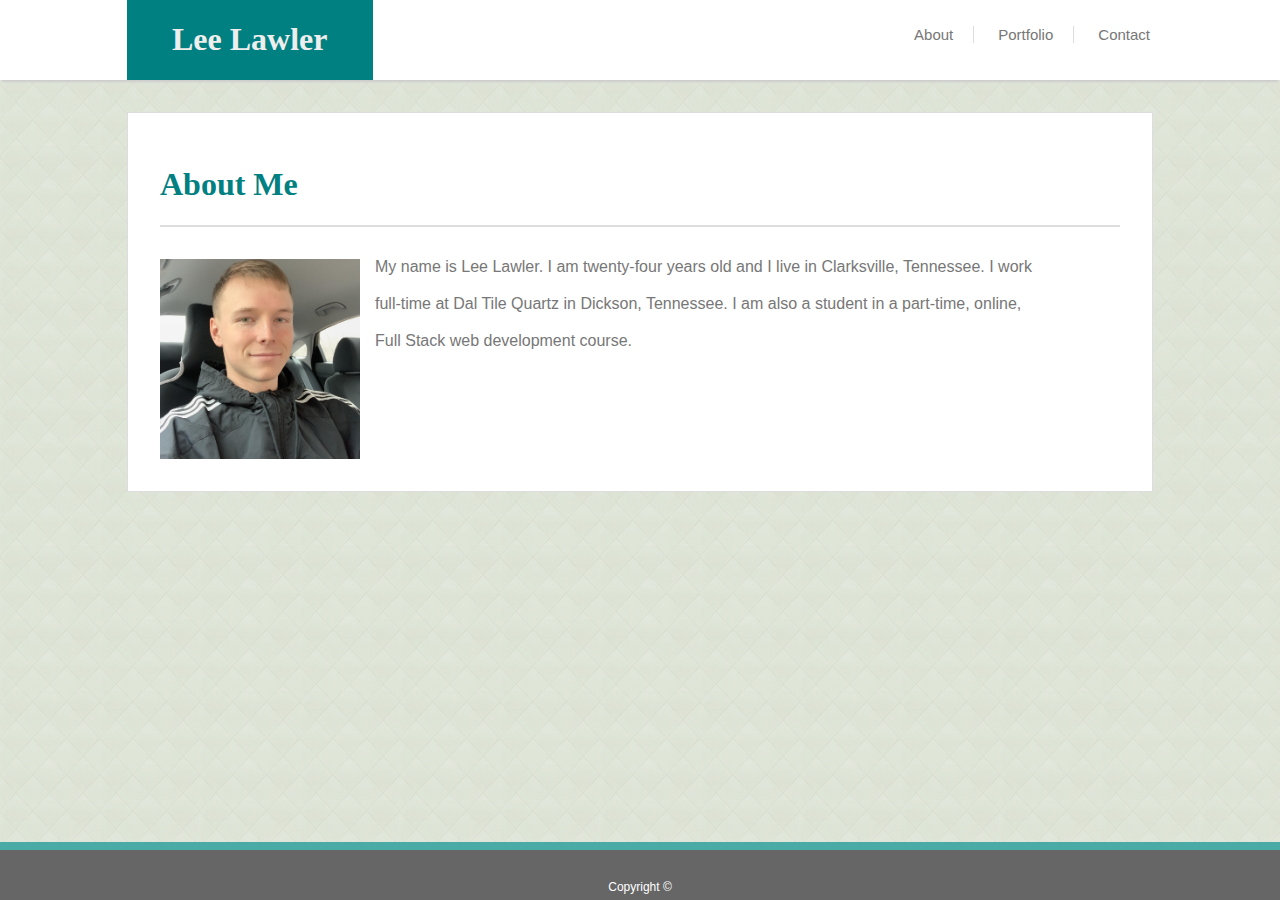
==== index.html @ 014e04a1 "added mobile responsive media queries" ====
<!DOCTYPE html>
<html lang="en">

<head>
    <meta charset="UTF-8">
    <meta name="viewport" content="width=device-width, initial-scale=1.0">
    <meta http-equiv="X-UA-Compatible" content="ie=edge">
    <title>My Portfolio</title>
    <link rel="stylesheet" type="text/css" href="assets/css/style.css">
</head>

<body>

    <!-- Name and Navigation -->

    <header class="header">
        <div class="header-wrapper">
            <div class="brand">
                <h1>Lee Lawler</h1>
            </div>
            <nav>
                <ul>
                    <li><a href="index.html">About</a></li>
                    <li><a href="portfolio.html">Portfolio</a></li>
                    <li><a href="contact.html">Contact</a></li>
                </ul>
            </nav>
        </div>
    </header>

    <!-- About me content -->

    <div class="content">
        <div style="border-bottom: 2px solid #dddddd; margin-bottom: 32px;">
            <h1 style="color: teal;">About Me</h1>
        </div>
        <section>
            <div style="float: left;">
                <img src="assets/images/profilepic.jpg" alt=profilepic
                    style="width:200px;height:200px; float: left; margin-right: 15px;">
            </div>
            <div class="p-wrapper">
                <p>
                    My name is Lee Lawler. I am twenty-four years old and I live in Clarksville, Tennessee.
                    I work full-time at Dal Tile Quartz in Dickson, Tennessee. I am also a student in a part-time,
                    online, Full Stack web development course.
                </p>
            </div>
            <div style="clear: both;">

            </div>
        </section>
    </div>

    <!-- Footer -->

    <footer id="footer">
        <div style="padding-top: 30px;">
            Copyright ©
        </div>
    </footer>
</body>

</html>
---- assets/css/style.css ----
html,
body {
    padding: 0;
    margin: 0;
    background-image: url("../images/beige-tiles.png");
}

/* navigation */
nav {
    float: right;
    margin: 10px;
    margin-right: -50px;
}

nav li:not(:last-child) {
    border-right: 1px solid #dddddd;
}

nav li {
    display: inline;
    padding-left: 20px;
    padding-right: 20px;
}

nav li a {
    text-decoration: none;
    color: #777777;
    font-size: 15px;
    font-family: 'Arial', 'Helvetica Neue', Helvetica, sans-serif;
}

a:hover {
    color: gold;
    cursor: pointer;
}

/* header */
.header {
    box-shadow: 0 4px 2px -2px #cccccc;
    height: 80px;
    background: #ffffff;
}

h1 {
    font-family: 'Georgia', Times, "Times New Roman", serif;
}

.header-wrapper {
    height: auto;
    width: 960px;
    margin: auto;
}

.brand {
    float: left;
    background: teal;
    color: #eee;
    padding-left: 45px;
    padding-right: 45px;
    margin-left: -33px;
}

/* content */
.content {
    width: 960px;
    margin: auto;
    background: #ffffff;
    padding: 32px;
    margin-top: 32px;
    margin-bottom: 100px;
    border: 1px solid #dddddd;
}

p {
    margin-top: 22px;
    font-size: 16px;
    line-height: 37px;
    color: #777777;
    font-family: 'Arial', 'Helvetica Neue', Helvetica, sans-serif;
}

.p-wrapper {
    float: left;
    width: 70%;
    margin-top: -33px;
}

.container {
    position: relative;
    width: 34%;
    height: 250px;
    float: left;
}

.container img {
    width: 250px;
    height: 200px;
}

.container .btn {
    position: absolute;
    top: 135px;
    left: 0px;
    background: teal;
    color: white;
    font-size: 16px;
    padding: 18px;
    border: none;
    text-align: center;
    width: 250px;
    font-family: Georgia, 'Times New Roman', Times, serif;
}

/* Contact Form */
input[type=text],
textarea {
    width: 100%;
    border: 1px solid #dddddd;
    box-sizing: border-box;
    margin-top: 6px;
    margin-bottom: 16px;
    resize: vertical;
    padding: 10px;
}

.submit-btn {
    background: teal;
    border: none;
    width: 100px;
    padding: 10px;
    color: white;

}

label {
    font-family: 'Arial', 'Helvetica Neue', Helvetica, sans-serif;
    color: #777777;
}

/* footer */
#footer {
    height: 50px;
    background: #666666;
    text-align: center;
    border-top: 8px solid #4aaaa5;
    color: #ffffff;
    font-size: 12px;
    font-family: 'Arial', 'Helvetica Neue', Helvetica, sans-serif;
    position: fixed;
    width: 100%;
    bottom: 0px;
}

/* Mobile Responsiveness */

@media screen and (max-width: 980px) {
    .content {
        width: 490px;
    }

    .p-wrapper {
        width: 100%;
        margin: 0;
    }

    .header-wrapper {
        width: 100%;
    }

    nav {
        margin-right: 0px;
    }

    .brand {
        margin-left: 0px;
    }
}

@media screen and (max-width: 768px) {
    .content {
        width: 600px;
        
    }

    .p-wrapper {
        width: 100%;
        margin: 0;
    }

    

    nav {
        margin-right: 0px;
    }

    .brand {
        margin-left: 18px;
    }

}

@media screen and (max-width: 640px) {
    .content {
        width: 385px;
    }

    .p-wrapper {
        width: 100%;
        margin: 0;
    }

    .header-wrapper {
        width: 100%;
        text-align: center;
    }

    .brand {
        float: none;
        margin: 0;
    }

    nav {
        float: none;
        margin: 0;
    }

    ul {
        padding: 0;
    }

    h1 {
        margin: 0;
    }
}
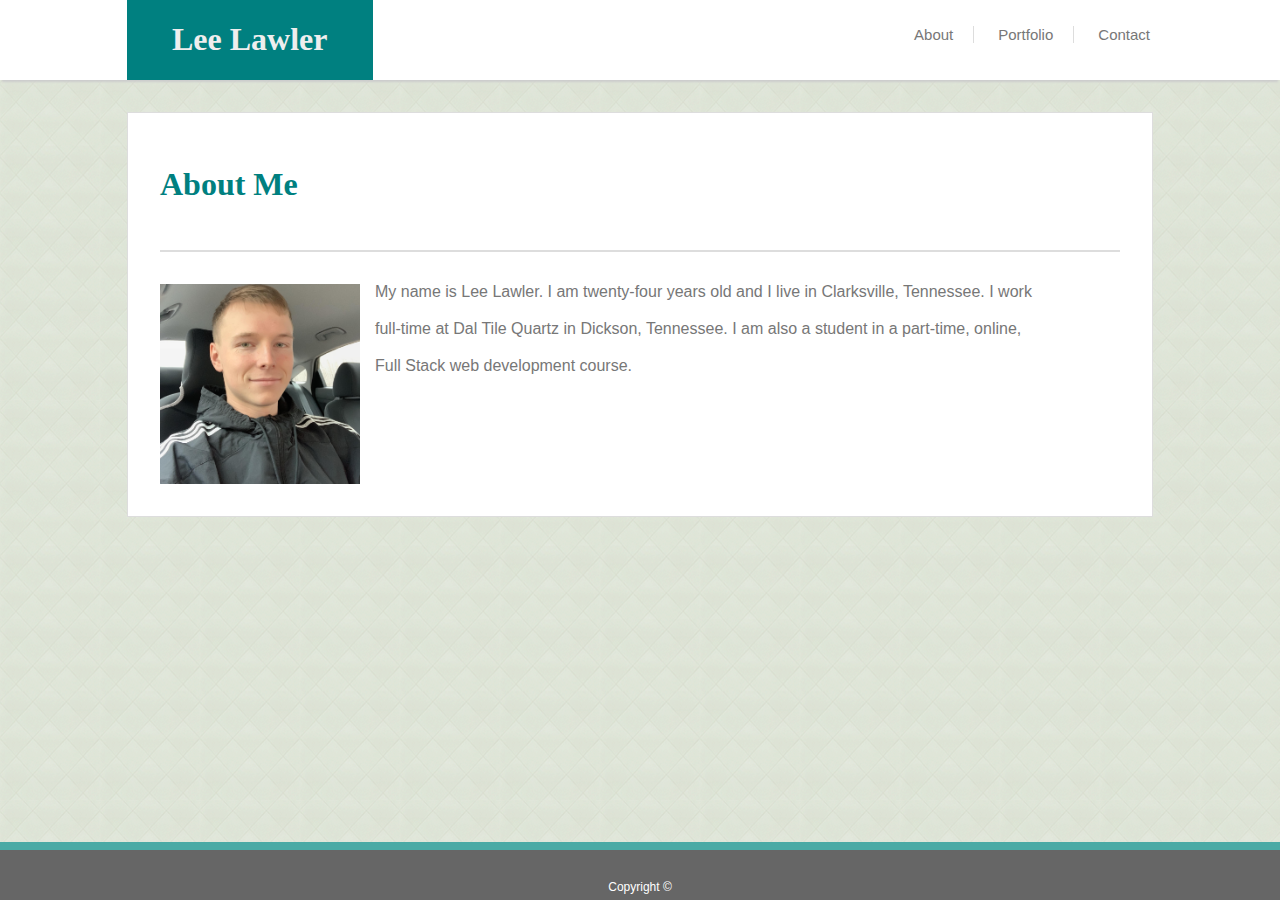
==== commit 802119b9: "added media queries for 640px" ====
--- a/index.html
+++ b/index.html
@@ -32,12 +32,11 @@
 
     <div class="content">
         <div style="border-bottom: 2px solid #dddddd; margin-bottom: 32px;">
-            <h1 style="color: teal;">About Me</h1>
+            <h1 style="color: teal; padding-bottom: 25px;">About Me</h1>
         </div>
         <section>
             <div style="float: left;">
-                <img src="assets/images/profilepic.jpg" alt=profilepic
-                    style="width:200px;height:200px; float: left; margin-right: 15px;">
+                <img src="assets/images/profilepic.jpg" alt=profilepic class="profilePic">
             </div>
             <div class="p-wrapper">
                 <p>
--- a/assets/css/style.css
+++ b/assets/css/style.css
@@ -6,6 +6,7 @@
 }
 
 /* navigation */
+
 nav {
     float: right;
     margin: 10px;
@@ -35,6 +36,7 @@
 }
 
 /* header */
+
 .header {
     box-shadow: 0 4px 2px -2px #cccccc;
     height: 80px;
@@ -61,6 +63,7 @@
 }
 
 /* content */
+
 .content {
     width: 960px;
     margin: auto;
@@ -95,6 +98,13 @@
 .container img {
     width: 250px;
     height: 200px;
+}
+
+.profilePic {
+    width: 200px;
+    height: 200px;
+    float: left;
+    margin-right: 15px;
 }
 
 .container .btn {
@@ -112,6 +122,7 @@
 }
 
 /* Contact Form */
+
 input[type=text],
 textarea {
     width: 100%;
@@ -138,6 +149,7 @@
 }
 
 /* footer */
+
 #footer {
     height: 50px;
     background: #666666;
@@ -179,15 +191,12 @@
 @media screen and (max-width: 768px) {
     .content {
         width: 600px;
-        
     }
 
     .p-wrapper {
         width: 100%;
         margin: 0;
     }
-
-    
 
     nav {
         margin-right: 0px;
@@ -209,6 +218,10 @@
         margin: 0;
     }
 
+    p {
+        font-size: 19px;
+    }
+
     .header-wrapper {
         width: 100%;
         text-align: center;
@@ -231,4 +244,27 @@
     h1 {
         margin: 0;
     }
+
+    .profilePic {
+        width: 100%;
+        height: auto;
+    }
+
+    .container {
+        float: none;
+        width: 100%;
+        height: auto;
+        line-height: 3.5rem;
+    }
+
+    .container img {
+        width: 100%;
+        height: auto;
+    }
+
+    .container .btn {
+        width: 100%;
+        top: 14rem;
+    }
+
 }